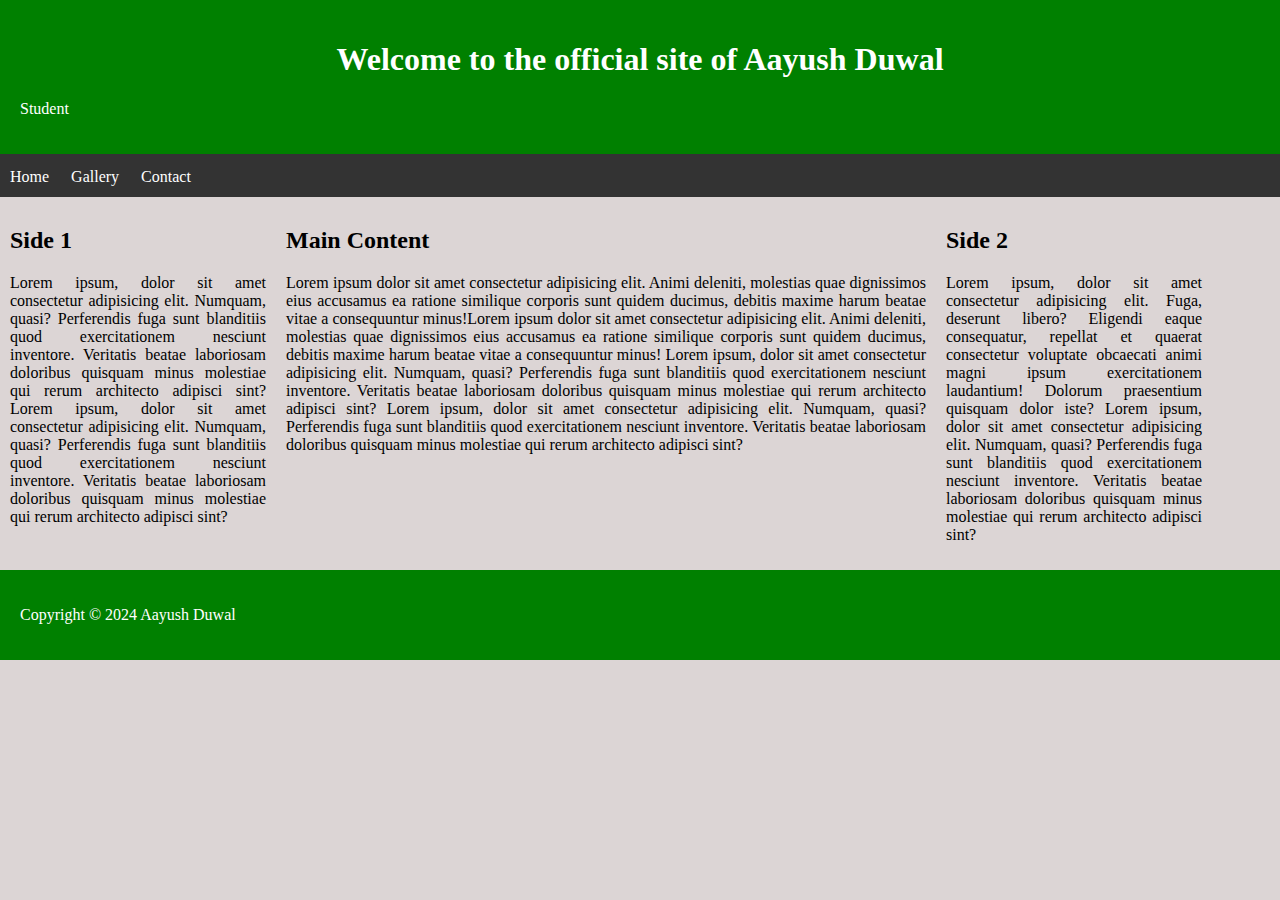
==== index.htm @ 499224fb "first commit" ====
<!DOCTYPE html>
<html lang="en">
  <head>
    <title>Aayush Duwal</title>
    <link rel="stylesheet" type="text/css" href="style.css" />
  </head>
  <body>
    <header>
      <h1>Welcome to the official site of Aayush Duwal</h1>
      <p>Student</p>
    </header>

    <nav>
      <a href="index.htm">Home</a>
      <a href="gallery.htm">Gallery</a>
      <a href="contact.htm">Contact</a>
    </nav>
    <section>
      <div class="row">
        <div class="column side">
          <h2>Side 1</h2>
          <p>
            Lorem ipsum, dolor sit amet consectetur adipisicing elit. Numquam,
            quasi? Perferendis fuga sunt blanditiis quod exercitationem nesciunt
            inventore. Veritatis beatae laboriosam doloribus quisquam minus
            molestiae qui rerum architecto adipisci sint? Lorem ipsum, dolor sit
            amet consectetur adipisicing elit. Numquam, quasi? Perferendis fuga
            sunt blanditiis quod exercitationem nesciunt inventore. Veritatis
            beatae laboriosam doloribus quisquam minus molestiae qui rerum
            architecto adipisci sint?
          </p>
        </div>

        <div class="column middle">
          <h2>Main Content</h2>
          <p>
            Lorem ipsum dolor sit amet consectetur adipisicing elit. Animi
            deleniti, molestias quae dignissimos eius accusamus ea ratione
            similique corporis sunt quidem ducimus, debitis maxime harum beatae
            vitae a consequuntur minus!Lorem ipsum dolor sit amet consectetur
            adipisicing elit. Animi deleniti, molestias quae dignissimos eius
            accusamus ea ratione similique corporis sunt quidem ducimus, debitis
            maxime harum beatae vitae a consequuntur minus! Lorem ipsum, dolor
            sit amet consectetur adipisicing elit. Numquam, quasi? Perferendis
            fuga sunt blanditiis quod exercitationem nesciunt inventore.
            Veritatis beatae laboriosam doloribus quisquam minus molestiae qui
            rerum architecto adipisci sint? Lorem ipsum, dolor sit amet
            consectetur adipisicing elit. Numquam, quasi? Perferendis fuga sunt
            blanditiis quod exercitationem nesciunt inventore. Veritatis beatae
            laboriosam doloribus quisquam minus molestiae qui rerum architecto
            adipisci sint?
          </p>
        </div>

        <div class="column side">
          <h2>Side 2</h2>
          <p>
            Lorem ipsum, dolor sit amet consectetur adipisicing elit. Fuga,
            deserunt libero? Eligendi eaque consequatur, repellat et quaerat
            consectetur voluptate obcaecati animi magni ipsum exercitationem
            laudantium! Dolorum praesentium quisquam dolor iste? Lorem ipsum,
            dolor sit amet consectetur adipisicing elit. Numquam, quasi?
            Perferendis fuga sunt blanditiis quod exercitationem nesciunt
            inventore. Veritatis beatae laboriosam doloribus quisquam minus
            molestiae qui rerum architecto adipisci sint?
          </p>
        </div>
      </div>
    </section>
    <footer>
      <p>Copyright &copy; 2024 Aayush Duwal</p>
    </footer>
  </body>
</html>
---- style.css ----
body {
  margin: 0;
  background-color: #dcd5d5; /* Set the background color of the body */
}
header {
  background-color: green; /* Set the background color of the header */
  padding: 20px;
  text-align: center;
  color: white;
  font-family: "Comic Sans Ms";
}
nav {
  overflow: hidden; /* Hide the overflow content of the nav element */
  background-color: #333;
}
nav a {
  float: left;
  color: #fff;
  padding: 14px 12px 11px 10px; /*top right bottom left*/
  text-decoration: none;
}
nav a:hover {
  background-color: black;
  color: white;
}

/*line 30-class ko name (.column)*/
.column {
  float: left;
  padding: 10px;
}
.column.side {
  width: 20%;
}
.column.middle {
  width: 50%;
}

@media screen and (max-width: 617.6px) {
  .column.side,
  .column.middle {
    width: 100%;
  }
}

footer {
  clear: both; /*if overlap vayera aayo vane content tala aauxa*/
  background-color: green; /* Set the background color of the header */
  padding: 20px;
  text-align: center;
  color: white;
  font-family: "Comic Sans Ms";
}
p {
  text-align: justify; /*paragraph vitra ko text laicorrect form am milaidinxa*/
}
div.gallery {
  margin: 5px;
  border: 5px solid black;
  float: left;
  width: 200px;
}
div.gallery:hover {
  border: 5px solid red;
}
div.gallery img {
  width: 100%;
  height: auto;
}
div.desc {
  padding: 15px;
  text-align: center;
}
input[type="text"],
select,
textarea {
  width: 100%;
  padding: 12px;
  border: 1px solid #ccc;
  margin-top: 6px;
  margin-bottom: 16px;
  resize: vertical;
}
input[type="submit"] {
  background-color: green;
  color: white;
  padding: 12px 20px;
  cursor: pointer;
  border: none;
  margin: 2px;
}
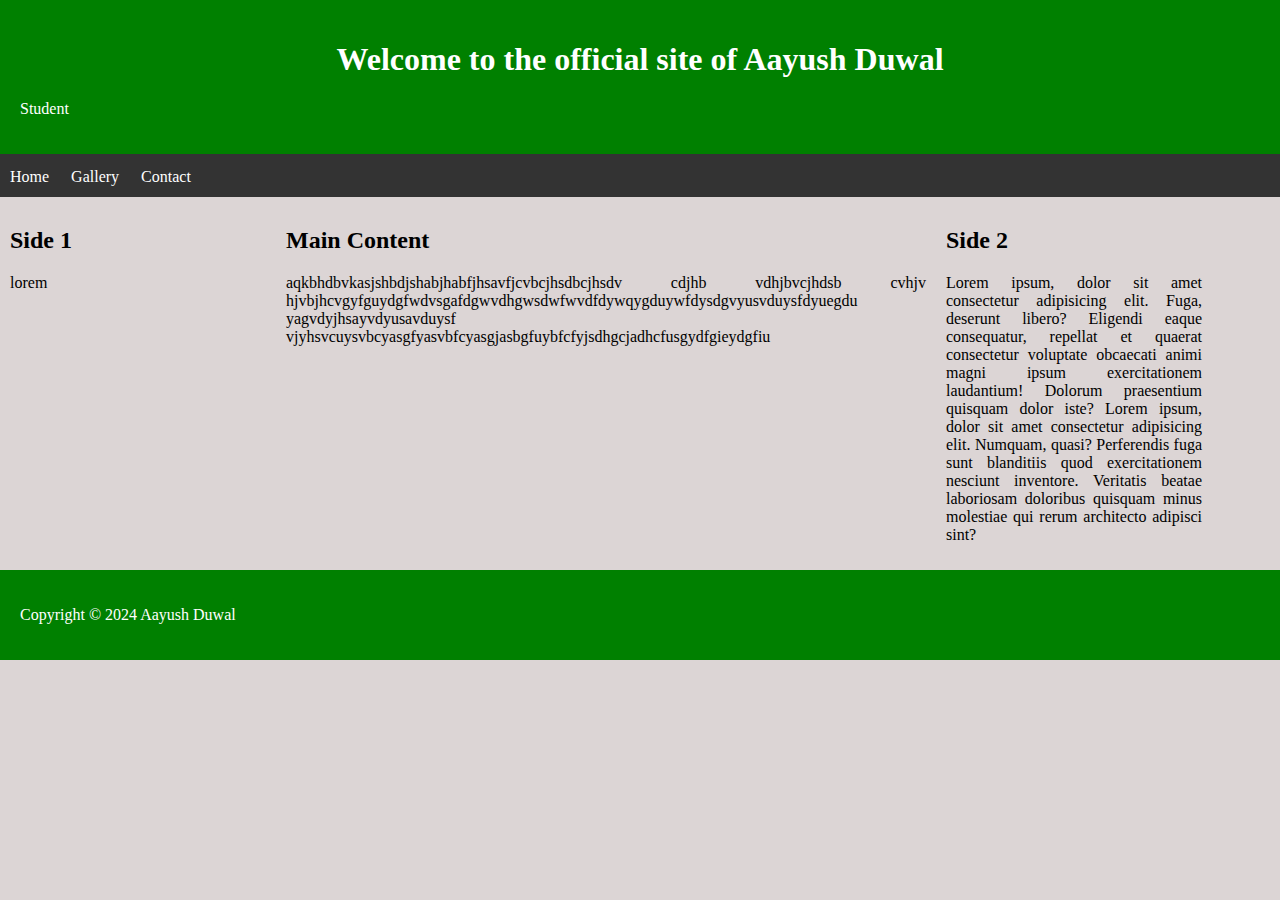
==== commit 3dfded47: "this is change" ====
--- a/index.htm
+++ b/index.htm
@@ -19,36 +19,17 @@
       <div class="row">
         <div class="column side">
           <h2>Side 1</h2>
-          <p>
-            Lorem ipsum, dolor sit amet consectetur adipisicing elit. Numquam,
-            quasi? Perferendis fuga sunt blanditiis quod exercitationem nesciunt
-            inventore. Veritatis beatae laboriosam doloribus quisquam minus
-            molestiae qui rerum architecto adipisci sint? Lorem ipsum, dolor sit
-            amet consectetur adipisicing elit. Numquam, quasi? Perferendis fuga
-            sunt blanditiis quod exercitationem nesciunt inventore. Veritatis
-            beatae laboriosam doloribus quisquam minus molestiae qui rerum
-            architecto adipisci sint?
-          </p>
+          <p>lorem</p>
         </div>
 
         <div class="column middle">
           <h2>Main Content</h2>
           <p>
-            Lorem ipsum dolor sit amet consectetur adipisicing elit. Animi
-            deleniti, molestias quae dignissimos eius accusamus ea ratione
-            similique corporis sunt quidem ducimus, debitis maxime harum beatae
-            vitae a consequuntur minus!Lorem ipsum dolor sit amet consectetur
-            adipisicing elit. Animi deleniti, molestias quae dignissimos eius
-            accusamus ea ratione similique corporis sunt quidem ducimus, debitis
-            maxime harum beatae vitae a consequuntur minus! Lorem ipsum, dolor
-            sit amet consectetur adipisicing elit. Numquam, quasi? Perferendis
-            fuga sunt blanditiis quod exercitationem nesciunt inventore.
-            Veritatis beatae laboriosam doloribus quisquam minus molestiae qui
-            rerum architecto adipisci sint? Lorem ipsum, dolor sit amet
-            consectetur adipisicing elit. Numquam, quasi? Perferendis fuga sunt
-            blanditiis quod exercitationem nesciunt inventore. Veritatis beatae
-            laboriosam doloribus quisquam minus molestiae qui rerum architecto
-            adipisci sint?
+            aqkbhdbvkasjshbdjshabjhabfjhsavfjcvbcjhsdbcjhsdv cdjhb vdhjbvcjhdsb
+            cvhjv
+            hjvbjhcvgyfguydgfwdvsgafdgwvdhgwsdwfwvdfdywqygduywfdysdgvyusvduysfdyuegdu
+            yagvdyjhsayvdyusavduysf
+            vjyhsvcuysvbcyasgfyasvbfcyasgjasbgfuybfcfyjsdhgcjadhcfusgydfgieydgfiu
           </p>
         </div>
 
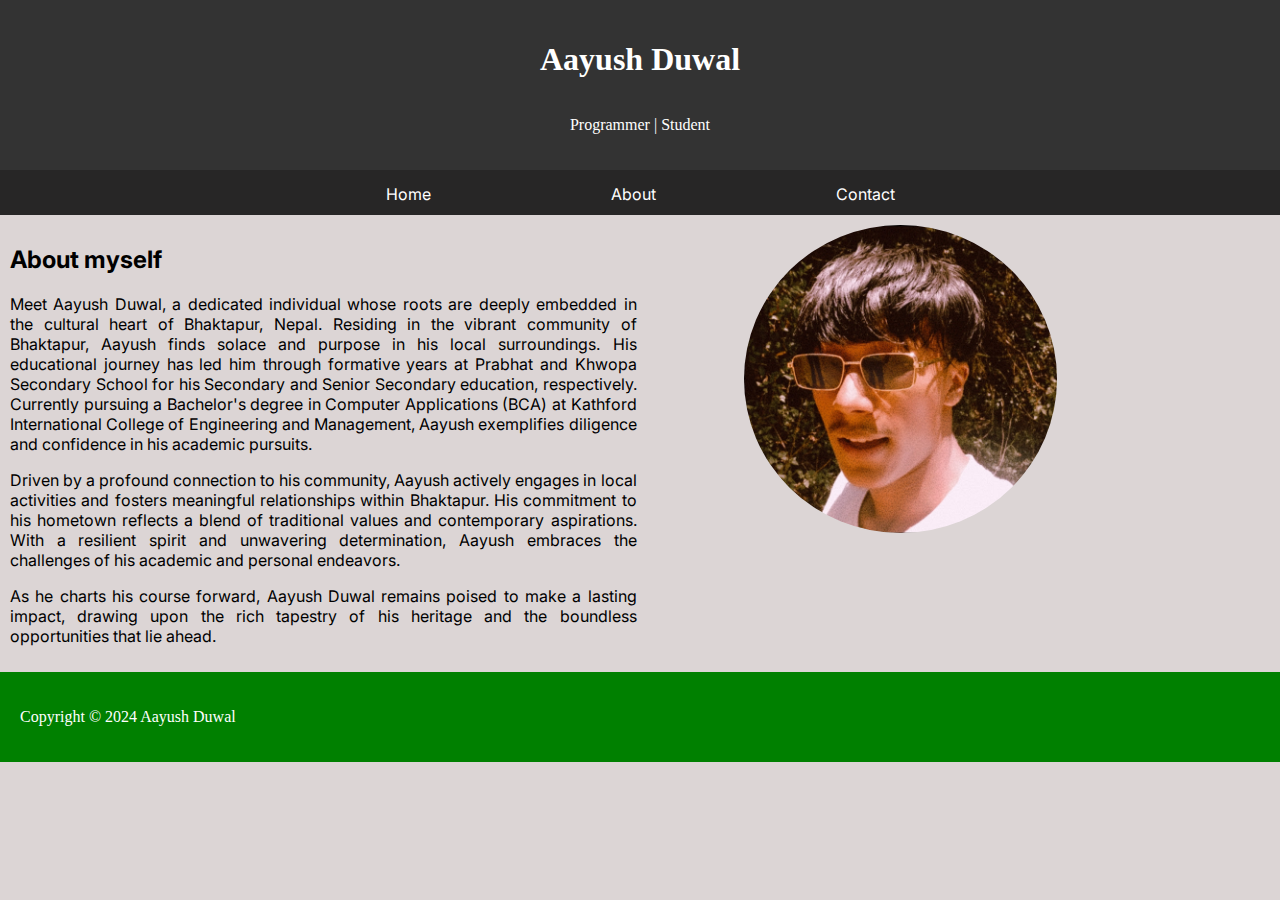
==== commit 30635ce1: "change" ====
--- a/index.htm
+++ b/index.htm
@@ -6,45 +6,48 @@
   </head>
   <body>
     <header>
-      <h1>Welcome to the official site of Aayush Duwal</h1>
-      <p>Student</p>
+      <h1>Aayush Duwal</h1>
+      <p>Programmer | Student</p>
     </header>
 
     <nav>
-      <a href="index.htm">Home</a>
-      <a href="gallery.htm">Gallery</a>
+      <a href="#">Home</a>
+      <a href="#">About</a>
       <a href="contact.htm">Contact</a>
     </nav>
     <section>
-      <div class="row">
-        <div class="column side">
-          <h2>Side 1</h2>
-          <p>lorem</p>
-        </div>
+      <div class="column side">
+        <div class="content-container">
+          <h2>About myself</h2>
+          <p>
+            Meet Aayush Duwal, a dedicated individual whose roots are deeply
+            embedded in the cultural heart of Bhaktapur, Nepal. Residing in the
+            vibrant community of Bhaktapur, Aayush finds solace and purpose in
+            his local surroundings. His educational journey has led him through
+            formative years at Prabhat and Khwopa Secondary School for his
+            Secondary and Senior Secondary education, respectively. Currently
+            pursuing a Bachelor's degree in Computer Applications (BCA) at
+            Kathford International College of Engineering and Management, Aayush
+            exemplifies diligence and confidence in his academic pursuits.
+          </p>
 
-        <div class="column middle">
-          <h2>Main Content</h2>
           <p>
-            aqkbhdbvkasjshbdjshabjhabfjhsavfjcvbcjhsdbcjhsdv cdjhb vdhjbvcjhdsb
-            cvhjv
-            hjvbjhcvgyfguydgfwdvsgafdgwvdhgwsdwfwvdfdywqygduywfdysdgvyusvduysfdyuegdu
-            yagvdyjhsayvdyusavduysf
-            vjyhsvcuysvbcyasgfyasvbfcyasgjasbgfuybfcfyjsdhgcjadhcfusgydfgieydgfiu
+            Driven by a profound connection to his community, Aayush actively
+            engages in local activities and fosters meaningful relationships
+            within Bhaktapur. His commitment to his hometown reflects a blend of
+            traditional values and contemporary aspirations. With a resilient
+            spirit and unwavering determination, Aayush embraces the challenges
+            of his academic and personal endeavors.
+          </p>
+
+          <p>
+            As he charts his course forward, Aayush Duwal remains poised to make
+            a lasting impact, drawing upon the rich tapestry of his heritage and
+            the boundless opportunities that lie ahead.
           </p>
         </div>
-
-        <div class="column side">
-          <h2>Side 2</h2>
-          <p>
-            Lorem ipsum, dolor sit amet consectetur adipisicing elit. Fuga,
-            deserunt libero? Eligendi eaque consequatur, repellat et quaerat
-            consectetur voluptate obcaecati animi magni ipsum exercitationem
-            laudantium! Dolorum praesentium quisquam dolor iste? Lorem ipsum,
-            dolor sit amet consectetur adipisicing elit. Numquam, quasi?
-            Perferendis fuga sunt blanditiis quod exercitationem nesciunt
-            inventore. Veritatis beatae laboriosam doloribus quisquam minus
-            molestiae qui rerum architecto adipisci sint?
-          </p>
+        <div class="image-container">
+          <img src="./image/img.jpg" alt="photo" />
         </div>
       </div>
     </section>
--- a/style.css
+++ b/style.css
@@ -1,22 +1,29 @@
+@import url("https://fonts.googleapis.com/css2?family=Inter:wght@100..900&display=swap");
 body {
+  font-family: "Inter";
   margin: 0;
   background-color: #dcd5d5; /* Set the background color of the body */
 }
 header {
-  background-color: green; /* Set the background color of the header */
+  background-color: #333; /* Set the background color of the header */
   padding: 20px;
-  text-align: center;
   color: white;
   font-family: "Comic Sans Ms";
+  display: flex;
+  align-items: center;
+  justify-content: center;
+  flex-direction: column;
 }
 nav {
   overflow: hidden; /* Hide the overflow content of the nav element */
-  background-color: #333;
+  background-color: #272626;
+  display: flex;
+  align-items: center;
+  justify-content: center;
 }
 nav a {
-  float: left;
   color: #fff;
-  padding: 14px 12px 11px 10px; /*top right bottom left*/
+  padding: 14px 90px 11px 90px; /*top right bottom left*/
   text-decoration: none;
 }
 nav a:hover {
@@ -24,23 +31,27 @@
   color: white;
 }
 
-/*line 30-class ko name (.column)*/
+/*line 19-class ko name (.column)*/
 .column {
   float: left;
   padding: 10px;
 }
 .column.side {
-  width: 20%;
+  gap: 7px;
+  display: flex;
 }
-.column.middle {
+.image-container,
+.content-container {
   width: 50%;
 }
-
-@media screen and (max-width: 617.6px) {
-  .column.side,
-  .column.middle {
-    width: 100%;
-  }
+.image-container img {
+  width: 50%;
+  object-fit: cover;
+  border-radius: 50%;
+  margin-left: 100px;
+}
+.column.side p {
+  width: 100%; /* Adjust the width of paragraphs within the side column */
 }
 
 footer {
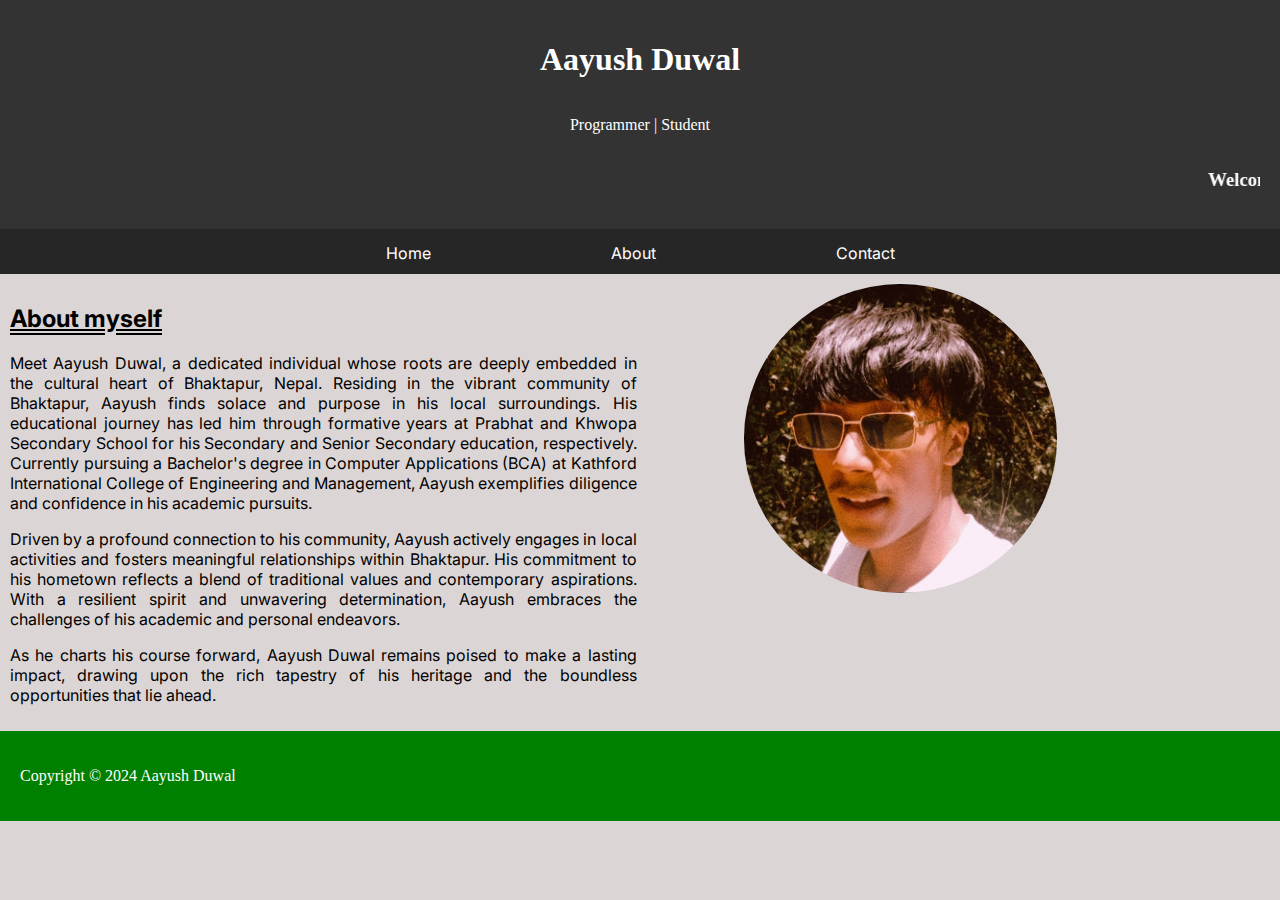
==== commit ff4992d6: "change" ====
--- a/index.htm
+++ b/index.htm
@@ -8,6 +8,7 @@
     <header>
       <h1>Aayush Duwal</h1>
       <p>Programmer | Student</p>
+      <marquee id="change"><h3>Welcome to my Website</h3></marquee>
     </header>
 
     <nav>
@@ -18,7 +19,7 @@
     <section>
       <div class="column side">
         <div class="content-container">
-          <h2>About myself</h2>
+          <h2 id="paragraph">About myself</h2>
           <p>
             Meet Aayush Duwal, a dedicated individual whose roots are deeply
             embedded in the cultural heart of Bhaktapur, Nepal. Residing in the
--- a/style.css
+++ b/style.css
@@ -63,7 +63,7 @@
   font-family: "Comic Sans Ms";
 }
 p {
-  text-align: justify; /*paragraph vitra ko text laicorrect form am milaidinxa*/
+  text-align: justify; /*paragraph vitra ko text lai correct form am milaidinxa*/
 }
 div.gallery {
   margin: 5px;
@@ -100,3 +100,9 @@
   border: none;
   margin: 2px;
 }
+#paragraph {
+  text-decoration: underline double;
+}
+#change {
+  font-family: "Comic Sans Ms";
+}
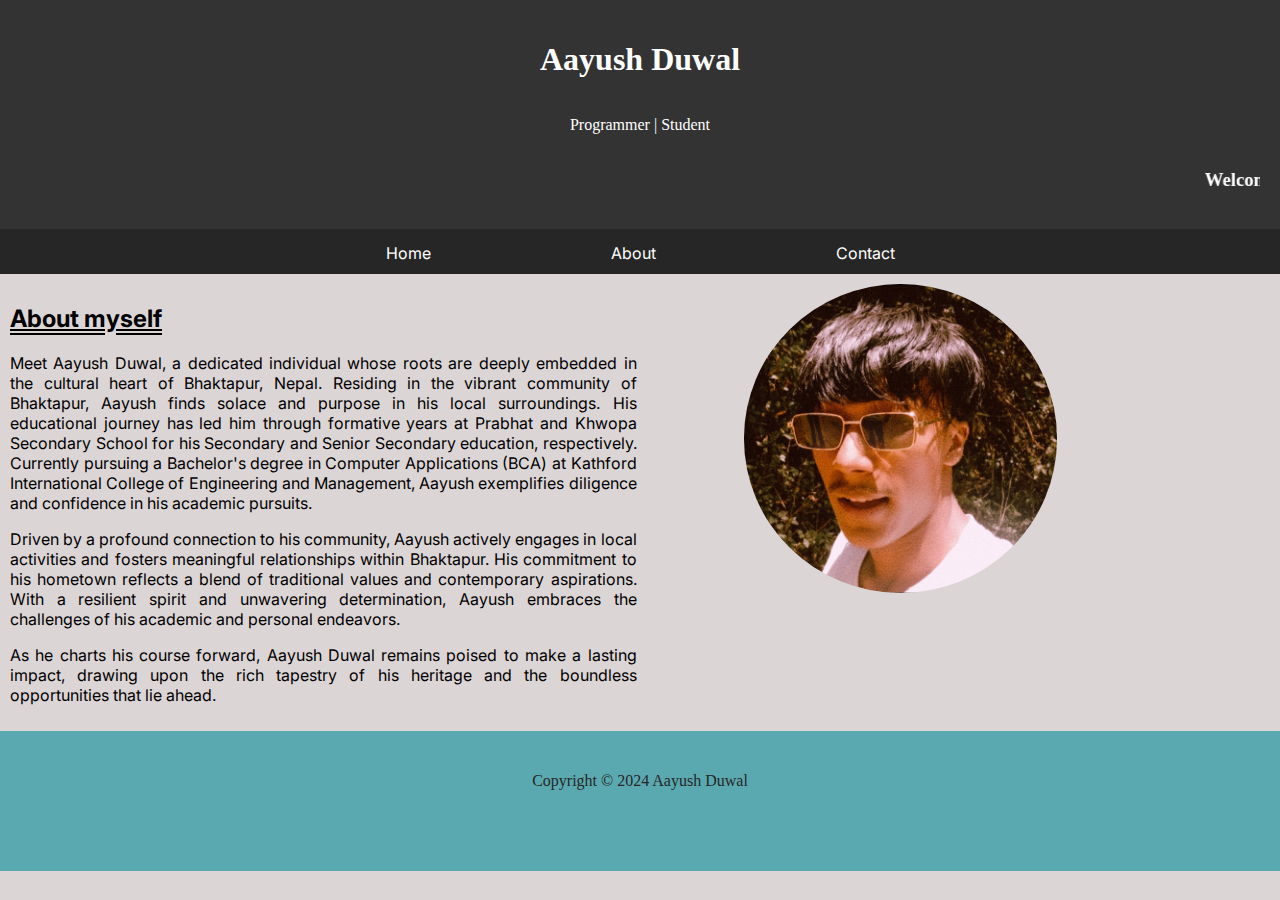
==== commit afb1869f: "changes" ====
--- a/index.htm
+++ b/index.htm
@@ -3,6 +3,13 @@
   <head>
     <title>Aayush Duwal</title>
     <link rel="stylesheet" type="text/css" href="style.css" />
+    <link
+      rel="stylesheet"
+      href="https://cdnjs.cloudflare.com/ajax/libs/font-awesome/6.5.1/css/all.min.css"
+      integrity="sha512-DTOQO9RWCH3ppGqcWaEA1BIZOC6xxalwEsw9c2QQeAIftl+Vegovlnee1c9QX4TctnWMn13TZye+giMm8e2LwA=="
+      crossorigin="anonymous"
+      referrerpolicy="no-referrer"
+    />
   </head>
   <body>
     <header>
@@ -53,7 +60,18 @@
       </div>
     </section>
     <footer>
-      <p>Copyright &copy; 2024 Aayush Duwal</p>
+      <p class="copyright">Copyright &copy; 2024 Aayush Duwal</p>
+      <div class="icons">
+        <a href="https://www.facebook.com/aayush.duwal.522">
+          <i class="fab fa-facebook"></i>
+        </a>
+        <a href="https://www.instagram.com/aa_you_shhhhhhh/">
+          <i class="fab fa-instagram"></i>
+        </a>
+        <a href="#" class="github">
+          <i class="fab fa-github"></i>
+        </a>
+      </div>
     </footer>
   </body>
 </html>
--- a/style.css
+++ b/style.css
@@ -56,11 +56,23 @@
 
 footer {
   clear: both; /*if overlap vayera aayo vane content tala aauxa*/
-  background-color: green; /* Set the background color of the header */
+  background-color: rgb(
+    90,
+    169,
+    176
+  ); /* Set the background color of the header */
   padding: 20px;
   text-align: center;
-  color: white;
+  color: rgba(92, 90, 90, 0.16);
   font-family: "Comic Sans Ms";
+  display: flex;
+  justify-content: center;
+  align-items: center;
+  height: 100px;
+
+  /*icons like fb, insta, github aautai line ma aayo so tyo na aawos vanera yo haleko*/
+  flex-direction: column;
+  align-items: center;
 }
 p {
   text-align: justify; /*paragraph vitra ko text lai correct form am milaidinxa*/
@@ -82,23 +94,56 @@
   padding: 15px;
   text-align: center;
 }
-input[type="text"],
-select,
-textarea {
+.contact-form-wrapper {
+  width: 85%;
+  margin: auto;
+}
+.section-title {
+  text-align: center;
+  justify-content: center;
+}
+.section-title-area {
+  text-align: center;
+}
+.section-title {
+  font-size: 30px;
+}
+.section-title::after {
+  content: "";
+  width: 60px;
+  height: 5px;
+  display: block;
+  background-color: #933d00;
+  margin: 5px auto;
+}
+.web-design {
+  background-color: rgba(14, 147, 0, 0.5) !important;
+  color: #f2f2f2;
+}
+.form-group {
+  display: flex;
+  flex-direction: column;
   width: 100%;
-  padding: 12px;
-  border: 1px solid #ccc;
-  margin-top: 6px;
-  margin-bottom: 16px;
-  resize: vertical;
+  gap: 8px;
+  margin-top: 12px;
 }
-input[type="submit"] {
-  background-color: green;
-  color: white;
-  padding: 12px 20px;
-  cursor: pointer;
-  border: none;
-  margin: 2px;
+form {
+  width: 40%;
+  display: flex;
+  flex-direction: column;
+  margin: 30px auto;
+  justify-content: center;
+}
+.form-group > label {
+  font-size: 18px;
+}
+.form-group > input {
+  padding: 8px;
+}
+.form-group > textarea {
+  width: 100%;
+  height: 220px;
+  resize: none;
 }
 #paragraph {
   text-decoration: underline double;
@@ -106,3 +151,20 @@
 #change {
   font-family: "Comic Sans Ms";
 }
+.highlight {
+  color: #eb2415; /* Choose the color you want for highlighting */
+}
+.icons > a > i {
+  font-size: 35px;
+}
+
+.icons > a {
+  color: black;
+  text-decoration: none;
+}
+.icons > a:nth-child(even) {
+  padding: 0 20px;
+}
+.copyright {
+  color: #272626;
+}
